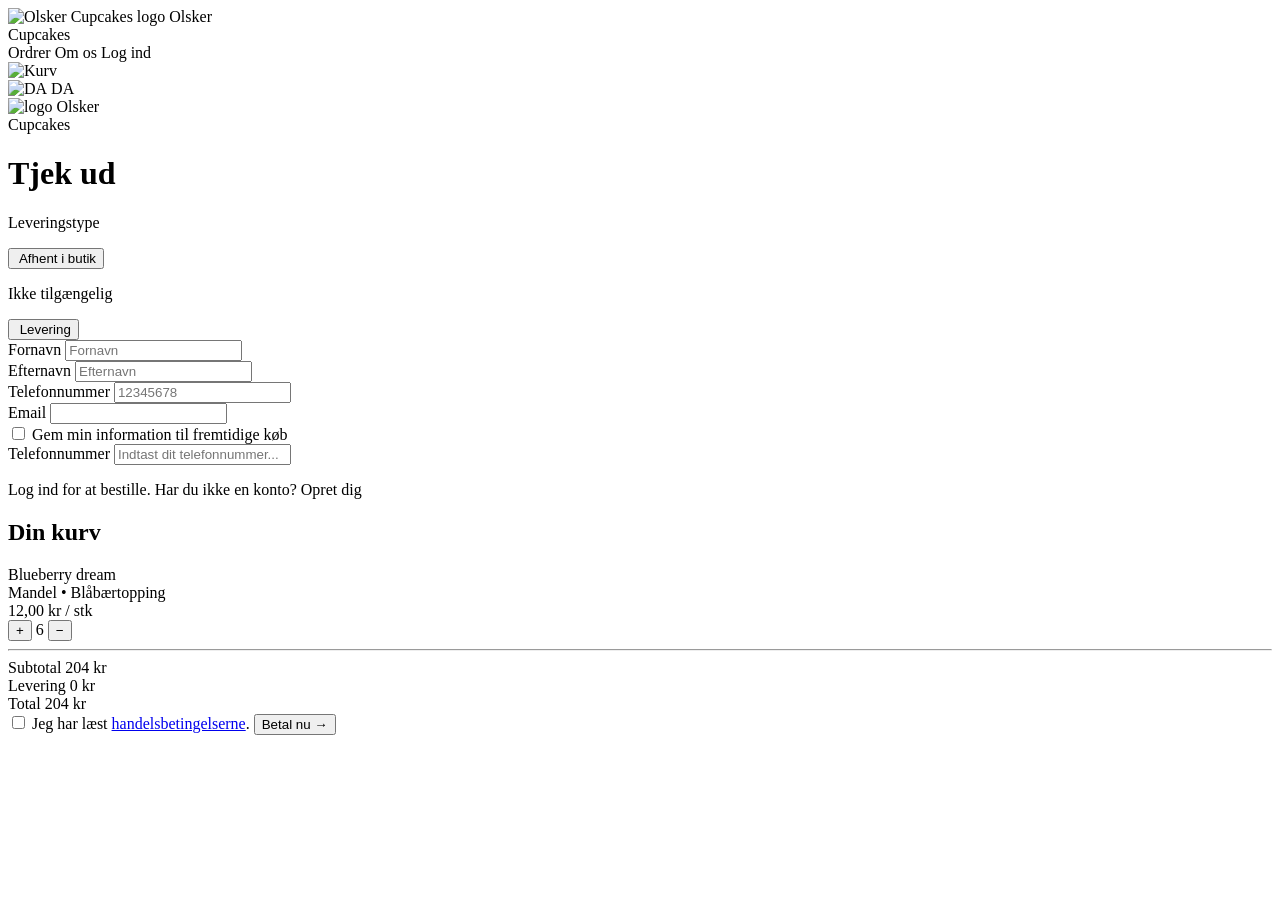
==== src/main/resources/templates/checkout.html @ 06d7397e "init commit html sites" ====
<!DOCTYPE html>
<html xmlns:th="http://www.thymeleaf.org" lang="da">
<head>
    <meta charset="UTF-8">
    <meta name="viewport" content="width=device-width, initial-scale=1.0">
    <title>Tjek ud — Olsker Cupcakes</title>
    <link rel="stylesheet" th:href="@{/css/styles.css}">
    <link rel="preconnect" href="https://fonts.googleapis.com">
    <link href="https://fonts.googleapis.com/css2?family=Playfair+Display:ital,wght@0,700;1,400&family=DM+Sans:wght@300;400;500&display=swap" rel="stylesheet">
</head>
<body>

<!-- Navbar -->
<nav class="navbar">
    <a class="navbar-brand" th:href="@{/}">
        <img th:src="@{/images/logo.png}" alt="Olsker Cupcakes logo" class="navbar-logo">
        <span>Olsker<br>Cupcakes</span>
    </a>
    <div class="navbar-links">
        <a th:href="@{/orders}">Ordrer</a>
        <a th:href="@{/about}">Om os</a>
        <th:block th:if="${session.currentUser != null}">
            <span class="navbar-email" th:text="${session.currentUser.email}"></span>
        </th:block>
        <th:block th:unless="${session.currentUser != null}">
            <a th:href="@{/login}" class="btn-outline-nav">Log ind</a>
        </th:block>
    </div>
    <div class="navbar-right">
        <div class="cart-icon">
            <img th:src="@{/images/cart.png}" alt="Kurv">
        </div>
        <div class="lang-switcher">
            <img th:src="@{/images/flag-da.png}" alt="DA" class="flag">
            <span>DA</span>
        </div>
    </div>
</nav>

<!-- Two-column checkout layout -->
<div class="checkout-page">

    <!-- Left: form -->
    <div class="checkout-card">

        <div class="checkout-brand">
            <img th:src="@{/images/logo.png}" alt="logo">
            <span>Olsker<br>Cupcakes</span>
        </div>

        <h1 class="checkout-title">Tjek ud</h1>

        <!-- Delivery type -->
        <p class="delivery-label">Leveringstype</p>
        <div class="delivery-options">
            <button type="button"
                    class="delivery-btn active"
                    id="pickupBtn"
                    onclick="selectDelivery('pickup')">
                <img th:src="@{/images/icon-shop.png}" alt="">
                Afhent i butik
            </button>
            <div>
                <!-- Delivery greyed out if not available -->
                <p class="not-available-label" id="deliveryNotAvailable"
                   th:unless="${deliveryAvailable}">Ikke tilgængelig</p>
                <button type="button"
                        class="delivery-btn"
                        id="deliveryBtn"
                        onclick="selectDelivery('delivery')"
                        th:disabled="${!deliveryAvailable}">
                    <img th:src="@{/images/icon-truck.png}" alt="">
                    Levering
                </button>
            </div>
        </div>

        <!-- Error message -->
        <div class="error-message" th:if="${message}" th:text="${message}"></div>

        <!-- LOGGED IN: full form -->
        <th:block th:if="${session.currentUser != null}">
            <form class="checkout-form" method="post" th:action="@{/cart/pay}">
                <input type="hidden" name="orderId" th:value="${orderId}">
                <input type="hidden" name="total" th:value="${total}">
                <input type="hidden" name="deliveryType" id="deliveryTypeInput" value="pickup">

                <div class="form-row">
                    <div class="form-group">
                        <label for="firstName">Fornavn</label>
                        <input type="text" id="firstName" name="firstName"
                               placeholder="Fornavn"
                               th:value="${session.currentUser.firstName ?: ''}">
                    </div>
                    <div class="form-group">
                        <label for="lastName">Efternavn</label>
                        <input type="text" id="lastName" name="lastName"
                               placeholder="Efternavn"
                               th:value="${session.currentUser.lastName ?: ''}">
                    </div>
                </div>

                <div class="form-row">
                    <div class="form-group">
                        <label for="phone">Telefonnummer</label>
                        <input type="tel" id="phone" name="phone"
                               placeholder="12345678">
                    </div>
                    <div class="form-group">
                        <label for="email">Email</label>
                        <input type="email" id="email" name="email"
                               th:value="${session.currentUser.email}"
                               readonly>
                    </div>
                </div>

                <!-- Delivery address — shown only when delivery selected -->
                <div id="addressFields" style="display:none">
                    <div class="form-group">
                        <label for="address">Adresse</label>
                        <input type="text" id="address" name="address" placeholder="Vejnavn og nummer">
                    </div>
                    <div class="form-row">
                        <div class="form-group">
                            <label for="zip">Postnummer</label>
                            <input type="text" id="zip" name="zip" placeholder="3700">
                        </div>
                        <div class="form-group">
                            <label for="city">By</label>
                            <input type="text" id="city" name="city" placeholder="Rønne">
                        </div>
                    </div>
                </div>

                <label class="checkbox-row">
                    <input type="checkbox" name="saveInfo">
                    Gem min information til fremtidige køb
                </label>

            </form>
        </th:block>

        <!-- NOT LOGGED IN: minimal form with prompt -->
        <th:block th:unless="${session.currentUser != null}">
            <form class="checkout-form" method="post" th:action="@{/cart/pay}">
                <input type="hidden" name="orderId" th:value="${orderId}">
                <input type="hidden" name="total" th:value="${total}">

                <div class="form-group">
                    <label for="phone">Telefonnummer</label>
                    <input type="tel" id="phone" name="phone"
                           placeholder="Indtast dit telefonnummer...">
                </div>

                <p class="not-logged-in-note">
                    <a th:href="@{/login}" class="form-link">Log ind</a>
                    for at bestille. Har du ikke en konto?
                    <a th:href="@{/register}" class="form-link">Opret dig</a>
                </p>
            </form>
        </th:block>

    </div>

    <!-- Right: cart summary panel -->
    <div class="cart-panel">
        <h2 class="cart-panel-title">Din kurv</h2>

        <!-- Cart items -->
        <th:block th:each="item : ${cartItems}">
            <div class="cart-item">
                <!-- Color dot per topping (passed from controller or use default) -->
                <div class="cart-item-dot"
                     th:style="'background:' + (${item.dotColor} ?: '#4B2E83')">
                </div>
                <div class="cart-item-info">
                    <div class="cart-item-name"
                         th:text="${item.bottomName + ' ' + item.toppingName}">
                        Blueberry dream
                    </div>
                    <div class="cart-item-desc"
                         th:text="${item.bottomName + ' • ' + item.toppingName}">
                        Mandel • Blåbærtopping
                    </div>
                    <div class="cart-item-price"
                         th:text="${#numbers.formatDecimal(item.unitPrice, 1, 'COMMA', 2, 'POINT') + ' kr / stk'}">
                        12,00 kr / stk
                    </div>
                </div>
                <div class="cart-item-qty">
                    <button type="button" class="cart-qty-btn">+</button>
                    <span class="cart-qty-num" th:text="${item.quantity}">6</span>
                    <button type="button" class="cart-qty-btn">−</button>
                </div>
            </div>
        </th:block>

        <hr class="cart-divider">

        <!-- Summary -->
        <div class="cart-summary-row">
            <span>Subtotal</span>
            <span th:text="${#numbers.formatDecimal(subtotal, 1, 'COMMA', 2, 'POINT') + ' kr'}">204 kr</span>
        </div>
        <div class="cart-summary-row">
            <span>Levering</span>
            <span id="deliveryCost">0 kr</span>
        </div>
        <div class="cart-summary-row total">
            <span>Total</span>
            <span id="totalDisplay"
                  th:text="${#numbers.formatDecimal(total, 1, 'COMMA', 2, 'POINT') + ' kr'}">
                204 kr
            </span>
        </div>

        <label class="terms-row">
            <input type="checkbox" id="termsCheck">
            Jeg har læst <a href="#">handelsbetingelserne</a>.
        </label>

        <!-- Pay button — submits the checkout form -->
        <button type="button" class="pay-btn" onclick="submitCheckout()">
            Betal nu <span class="arrow">→</span>
        </button>
    </div>

</div>

<script>
    const baseTotal = /*[[${total}]]*/ 0;
    const deliveryFee = 39;

    function selectDelivery(type) {
        const pickupBtn   = document.getElementById('pickupBtn');
        const deliveryBtn = document.getElementById('deliveryBtn');
        const addressFields = document.getElementById('addressFields');
        const deliveryCost  = document.getElementById('deliveryCost');
        const totalDisplay  = document.getElementById('totalDisplay');
        const input = document.getElementById('deliveryTypeInput');

        if (type === 'pickup') {
            pickupBtn.classList.add('active');
            deliveryBtn.classList.remove('active');
            if (addressFields) addressFields.style.display = 'none';
            deliveryCost.textContent = '0 kr';
            totalDisplay.textContent = baseTotal.toFixed(2).replace('.', ',') + ' kr';
            if (input) input.value = 'pickup';
        } else {
            pickupBtn.classList.remove('active');
            deliveryBtn.classList.add('active');
            if (addressFields) addressFields.style.display = 'block';
            deliveryCost.textContent = deliveryFee.toFixed(2).replace('.', ',') + ' kr';
            totalDisplay.textContent = (baseTotal + deliveryFee).toFixed(2).replace('.', ',') + ' kr';
            if (input) input.value = 'delivery';
        }
    }

    function submitCheckout() {
        const terms = document.getElementById('termsCheck');
        if (!terms.checked) {
            alert('Du skal acceptere handelsbetingelserne for at fortsætte.');
            return;
        }
        // Find the checkout form and submit it
        const form = document.querySelector('.checkout-form');
        if (form) form.submit();
    }
</script>

</body>
</html>
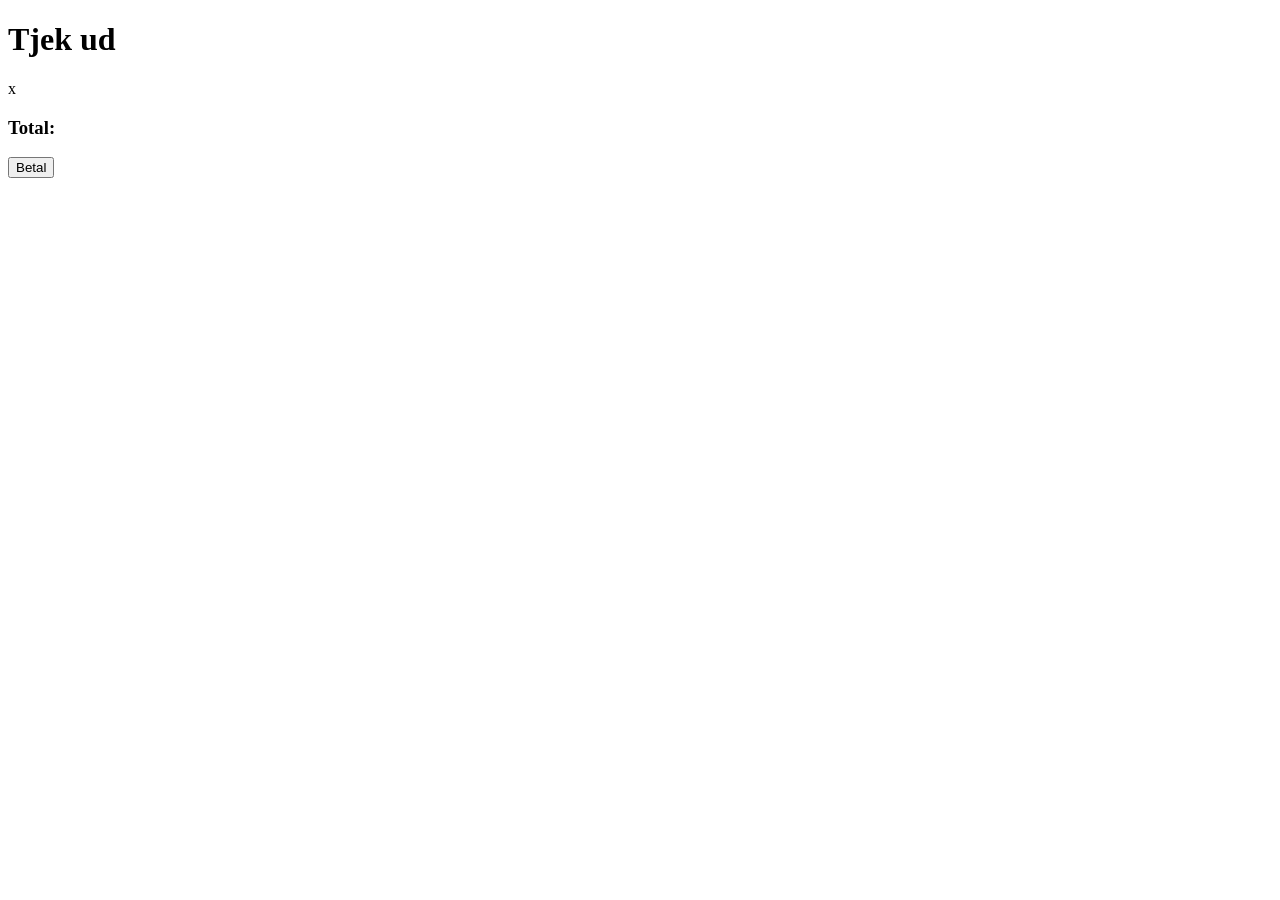
==== commit c6571fca: "my stuff works now with thymeleaf" ====
--- a/src/main/resources/templates/checkout.html
+++ b/src/main/resources/templates/checkout.html
@@ -2,271 +2,55 @@
 <html xmlns:th="http://www.thymeleaf.org" lang="da">
 <head>
     <meta charset="UTF-8">
-    <meta name="viewport" content="width=device-width, initial-scale=1.0">
-    <title>Tjek ud — Olsker Cupcakes</title>
+    <title>Checkout</title>
+
     <link rel="stylesheet" th:href="@{/css/styles.css}">
-    <link rel="preconnect" href="https://fonts.googleapis.com">
-    <link href="https://fonts.googleapis.com/css2?family=Playfair+Display:ital,wght@0,700;1,400&family=DM+Sans:wght@300;400;500&display=swap" rel="stylesheet">
 </head>
+
 <body>
 
-<!-- Navbar -->
-<nav class="navbar">
-    <a class="navbar-brand" th:href="@{/}">
-        <img th:src="@{/images/logo.png}" alt="Olsker Cupcakes logo" class="navbar-logo">
-        <span>Olsker<br>Cupcakes</span>
-    </a>
-    <div class="navbar-links">
-        <a th:href="@{/orders}">Ordrer</a>
-        <a th:href="@{/about}">Om os</a>
-        <th:block th:if="${session.currentUser != null}">
-            <span class="navbar-email" th:text="${session.currentUser.email}"></span>
-        </th:block>
-        <th:block th:unless="${session.currentUser != null}">
-            <a th:href="@{/login}" class="btn-outline-nav">Log ind</a>
-        </th:block>
-    </div>
-    <div class="navbar-right">
-        <div class="cart-icon">
-            <img th:src="@{/images/cart.png}" alt="Kurv">
-        </div>
-        <div class="lang-switcher">
-            <img th:src="@{/images/flag-da.png}" alt="DA" class="flag">
-            <span>DA</span>
-        </div>
-    </div>
-</nav>
-
-<!-- Two-column checkout layout -->
 <div class="checkout-page">
 
-    <!-- Left: form -->
+    <!-- LEFT SIDE -->
     <div class="checkout-card">
 
-        <div class="checkout-brand">
-            <img th:src="@{/images/logo.png}" alt="logo">
-            <span>Olsker<br>Cupcakes</span>
-        </div>
+        <h1>Tjek ud</h1>
 
-        <h1 class="checkout-title">Tjek ud</h1>
+        <p class="error-message" th:if="${message}" th:text="${message}"></p>
 
-        <!-- Delivery type -->
-        <p class="delivery-label">Leveringstype</p>
-        <div class="delivery-options">
-            <button type="button"
-                    class="delivery-btn active"
-                    id="pickupBtn"
-                    onclick="selectDelivery('pickup')">
-                <img th:src="@{/images/icon-shop.png}" alt="">
-                Afhent i butik
+        <form method="post" th:action="@{/cart/pay}">
+
+            <input type="hidden" name="orderId" th:value="${orderId}">
+            <input type="hidden" name="total" th:value="${total}">
+
+            <!-- CART ITEMS -->
+            <div th:each="item : ${cartItems}" class="cart-item">
+
+                <p th:text="${item.bottomName + ' + ' + item.toppingName}"></p>
+
+                <p>
+                    <span th:text="${item.quantity}"></span>
+                    x
+                    <span th:text="${item.unitPrice}"></span>
+                </p>
+
+            </div>
+
+            <!-- TOTAL -->
+            <h3>
+                Total:
+                <span th:text="${total} + ' kr'"></span>
+            </h3>
+
+            <button type="submit" class="btn-primary">
+                Betal
             </button>
-            <div>
-                <!-- Delivery greyed out if not available -->
-                <p class="not-available-label" id="deliveryNotAvailable"
-                   th:unless="${deliveryAvailable}">Ikke tilgængelig</p>
-                <button type="button"
-                        class="delivery-btn"
-                        id="deliveryBtn"
-                        onclick="selectDelivery('delivery')"
-                        th:disabled="${!deliveryAvailable}">
-                    <img th:src="@{/images/icon-truck.png}" alt="">
-                    Levering
-                </button>
-            </div>
-        </div>
 
-        <!-- Error message -->
-        <div class="error-message" th:if="${message}" th:text="${message}"></div>
+        </form>
 
-        <!-- LOGGED IN: full form -->
-        <th:block th:if="${session.currentUser != null}">
-            <form class="checkout-form" method="post" th:action="@{/cart/pay}">
-                <input type="hidden" name="orderId" th:value="${orderId}">
-                <input type="hidden" name="total" th:value="${total}">
-                <input type="hidden" name="deliveryType" id="deliveryTypeInput" value="pickup">
-
-                <div class="form-row">
-                    <div class="form-group">
-                        <label for="firstName">Fornavn</label>
-                        <input type="text" id="firstName" name="firstName"
-                               placeholder="Fornavn"
-                               th:value="${session.currentUser.firstName ?: ''}">
-                    </div>
-                    <div class="form-group">
-                        <label for="lastName">Efternavn</label>
-                        <input type="text" id="lastName" name="lastName"
-                               placeholder="Efternavn"
-                               th:value="${session.currentUser.lastName ?: ''}">
-                    </div>
-                </div>
-
-                <div class="form-row">
-                    <div class="form-group">
-                        <label for="phone">Telefonnummer</label>
-                        <input type="tel" id="phone" name="phone"
-                               placeholder="12345678">
-                    </div>
-                    <div class="form-group">
-                        <label for="email">Email</label>
-                        <input type="email" id="email" name="email"
-                               th:value="${session.currentUser.email}"
-                               readonly>
-                    </div>
-                </div>
-
-                <!-- Delivery address — shown only when delivery selected -->
-                <div id="addressFields" style="display:none">
-                    <div class="form-group">
-                        <label for="address">Adresse</label>
-                        <input type="text" id="address" name="address" placeholder="Vejnavn og nummer">
-                    </div>
-                    <div class="form-row">
-                        <div class="form-group">
-                            <label for="zip">Postnummer</label>
-                            <input type="text" id="zip" name="zip" placeholder="3700">
-                        </div>
-                        <div class="form-group">
-                            <label for="city">By</label>
-                            <input type="text" id="city" name="city" placeholder="Rønne">
-                        </div>
-                    </div>
-                </div>
-
-                <label class="checkbox-row">
-                    <input type="checkbox" name="saveInfo">
-                    Gem min information til fremtidige køb
-                </label>
-
-            </form>
-        </th:block>
-
-        <!-- NOT LOGGED IN: minimal form with prompt -->
-        <th:block th:unless="${session.currentUser != null}">
-            <form class="checkout-form" method="post" th:action="@{/cart/pay}">
-                <input type="hidden" name="orderId" th:value="${orderId}">
-                <input type="hidden" name="total" th:value="${total}">
-
-                <div class="form-group">
-                    <label for="phone">Telefonnummer</label>
-                    <input type="tel" id="phone" name="phone"
-                           placeholder="Indtast dit telefonnummer...">
-                </div>
-
-                <p class="not-logged-in-note">
-                    <a th:href="@{/login}" class="form-link">Log ind</a>
-                    for at bestille. Har du ikke en konto?
-                    <a th:href="@{/register}" class="form-link">Opret dig</a>
-                </p>
-            </form>
-        </th:block>
-
-    </div>
-
-    <!-- Right: cart summary panel -->
-    <div class="cart-panel">
-        <h2 class="cart-panel-title">Din kurv</h2>
-
-        <!-- Cart items -->
-        <th:block th:each="item : ${cartItems}">
-            <div class="cart-item">
-                <!-- Color dot per topping (passed from controller or use default) -->
-                <div class="cart-item-dot"
-                     th:style="'background:' + (${item.dotColor} ?: '#4B2E83')">
-                </div>
-                <div class="cart-item-info">
-                    <div class="cart-item-name"
-                         th:text="${item.bottomName + ' ' + item.toppingName}">
-                        Blueberry dream
-                    </div>
-                    <div class="cart-item-desc"
-                         th:text="${item.bottomName + ' • ' + item.toppingName}">
-                        Mandel • Blåbærtopping
-                    </div>
-                    <div class="cart-item-price"
-                         th:text="${#numbers.formatDecimal(item.unitPrice, 1, 'COMMA', 2, 'POINT') + ' kr / stk'}">
-                        12,00 kr / stk
-                    </div>
-                </div>
-                <div class="cart-item-qty">
-                    <button type="button" class="cart-qty-btn">+</button>
-                    <span class="cart-qty-num" th:text="${item.quantity}">6</span>
-                    <button type="button" class="cart-qty-btn">−</button>
-                </div>
-            </div>
-        </th:block>
-
-        <hr class="cart-divider">
-
-        <!-- Summary -->
-        <div class="cart-summary-row">
-            <span>Subtotal</span>
-            <span th:text="${#numbers.formatDecimal(subtotal, 1, 'COMMA', 2, 'POINT') + ' kr'}">204 kr</span>
-        </div>
-        <div class="cart-summary-row">
-            <span>Levering</span>
-            <span id="deliveryCost">0 kr</span>
-        </div>
-        <div class="cart-summary-row total">
-            <span>Total</span>
-            <span id="totalDisplay"
-                  th:text="${#numbers.formatDecimal(total, 1, 'COMMA', 2, 'POINT') + ' kr'}">
-                204 kr
-            </span>
-        </div>
-
-        <label class="terms-row">
-            <input type="checkbox" id="termsCheck">
-            Jeg har læst <a href="#">handelsbetingelserne</a>.
-        </label>
-
-        <!-- Pay button — submits the checkout form -->
-        <button type="button" class="pay-btn" onclick="submitCheckout()">
-            Betal nu <span class="arrow">→</span>
-        </button>
     </div>
 
 </div>
 
-<script>
-    const baseTotal = /*[[${total}]]*/ 0;
-    const deliveryFee = 39;
-
-    function selectDelivery(type) {
-        const pickupBtn   = document.getElementById('pickupBtn');
-        const deliveryBtn = document.getElementById('deliveryBtn');
-        const addressFields = document.getElementById('addressFields');
-        const deliveryCost  = document.getElementById('deliveryCost');
-        const totalDisplay  = document.getElementById('totalDisplay');
-        const input = document.getElementById('deliveryTypeInput');
-
-        if (type === 'pickup') {
-            pickupBtn.classList.add('active');
-            deliveryBtn.classList.remove('active');
-            if (addressFields) addressFields.style.display = 'none';
-            deliveryCost.textContent = '0 kr';
-            totalDisplay.textContent = baseTotal.toFixed(2).replace('.', ',') + ' kr';
-            if (input) input.value = 'pickup';
-        } else {
-            pickupBtn.classList.remove('active');
-            deliveryBtn.classList.add('active');
-            if (addressFields) addressFields.style.display = 'block';
-            deliveryCost.textContent = deliveryFee.toFixed(2).replace('.', ',') + ' kr';
-            totalDisplay.textContent = (baseTotal + deliveryFee).toFixed(2).replace('.', ',') + ' kr';
-            if (input) input.value = 'delivery';
-        }
-    }
-
-    function submitCheckout() {
-        const terms = document.getElementById('termsCheck');
-        if (!terms.checked) {
-            alert('Du skal acceptere handelsbetingelserne for at fortsætte.');
-            return;
-        }
-        // Find the checkout form and submit it
-        const form = document.querySelector('.checkout-form');
-        if (form) form.submit();
-    }
-</script>
-
 </body>
 </html>
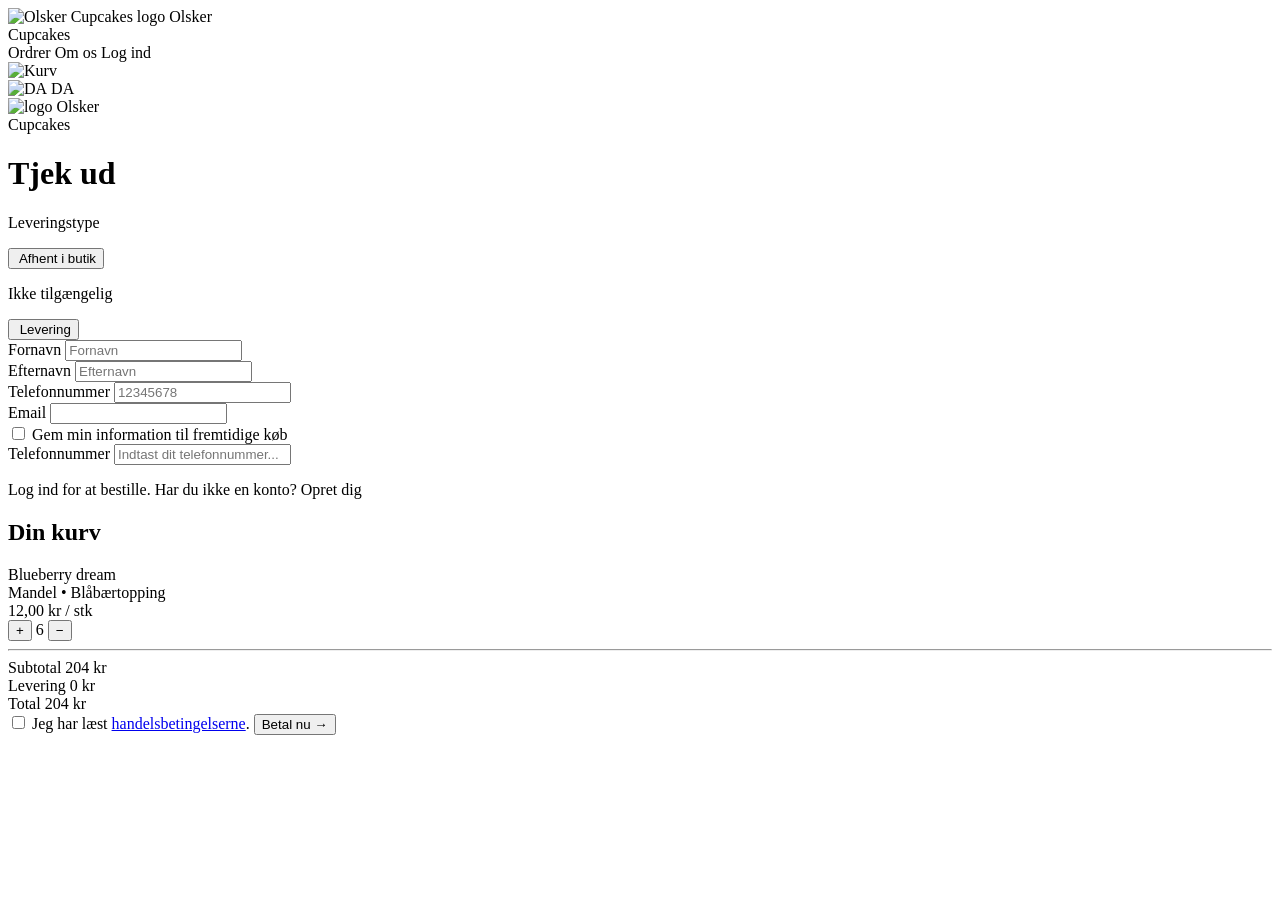
==== commit 1d269682: "Changed file location" ====
--- a/src/main/resources/templates/checkout.html
+++ b/src/main/resources/templates/checkout.html
@@ -2,55 +2,251 @@
 <html xmlns:th="http://www.thymeleaf.org" lang="da">
 <head>
     <meta charset="UTF-8">
-    <title>Checkout</title>
-
+    <meta name="viewport" content="width=device-width, initial-scale=1.0">
+    <title>Tjek ud — Olsker Cupcakes</title>
     <link rel="stylesheet" th:href="@{/css/styles.css}">
+    <link rel="preconnect" href="https://fonts.googleapis.com">
+    <link href="https://fonts.googleapis.com/css2?family=Playfair+Display:ital,wght@0,700;1,400&family=DM+Sans:wght@300;400;500&display=swap" rel="stylesheet">
 </head>
-
 <body>
 
+<!-- nav -->
+<nav class="navbar">
+    <a class="navbar-brand" th:href="@{/}">
+        <img th:src="@{/images/logo.png}" alt="Olsker Cupcakes logo" class="navbar-logo">
+        <span>Olsker<br>Cupcakes</span>
+    </a>
+    <div class="navbar-links">
+        <a th:href="@{/orders}">Ordrer</a>
+        <a th:href="@{/about}">Om os</a>
+        <th:block th:if="${session.currentUser != null}">
+            <span class="navbar-email" th:text="${session.currentUser.email}"></span>
+        </th:block>
+        <th:block th:unless="${session.currentUser != null}">
+            <a th:href="@{/login}" class="btn-outline-nav">Log ind</a>
+        </th:block>
+    </div>
+    <div class="navbar-right">
+        <div class="cart-icon">
+            <img th:src="@{/images/cart.png}" alt="Kurv">
+        </div>
+        <div class="lang-switcher">
+            <img th:src="@{/images/flag-da.png}" alt="DA" class="flag">
+            <span>DA</span>
+        </div>
+    </div>
+</nav>
+
+<!-- checkout columns -->
 <div class="checkout-page">
 
-    <!-- LEFT SIDE -->
+    <!-- left column -->
     <div class="checkout-card">
 
-        <h1>Tjek ud</h1>
-
-        <p class="error-message" th:if="${message}" th:text="${message}"></p>
-
-        <form method="post" th:action="@{/cart/pay}">
-
-            <input type="hidden" name="orderId" th:value="${orderId}">
-            <input type="hidden" name="total" th:value="${total}">
-
-            <!-- CART ITEMS -->
-            <div th:each="item : ${cartItems}" class="cart-item">
-
-                <p th:text="${item.bottomName + ' + ' + item.toppingName}"></p>
-
-                <p>
-                    <span th:text="${item.quantity}"></span>
-                    x
-                    <span th:text="${item.unitPrice}"></span>
+        <div class="checkout-brand">
+            <img th:src="@{/images/logo.png}" alt="logo">
+            <span>Olsker<br>Cupcakes</span>
+        </div>
+
+        <h1 class="checkout-title">Tjek ud</h1>
+
+        <!-- choosing your delivery type -->
+        <p class="delivery-label">Leveringstype</p>
+        <div class="delivery-options">
+            <button type="button"
+                    class="delivery-btn active"
+                    id="pickupBtn"
+                    onclick="selectDelivery('pickup')">
+                <img th:src="@{/images/icon-truck.png}" alt="">
+                Afhent i butik
+            </button>
+            <div>
+                <!-- greyed out delivery -->
+                <p class="not-available-label" id="deliveryNotAvailable"
+                   th:unless="${deliveryAvailable}">Ikke tilgængelig</p>
+                <button type="button"
+                        class="delivery-btn"
+                        id="deliveryBtn"
+                        onclick="selectDelivery('delivery')"
+                        th:disabled="${!deliveryAvailable}">
+                    <img th:src="@{/images/icon-truck.png}" alt="">
+                    Levering
+                </button>
+            </div>
+        </div>
+
+        <!-- error message -->
+        <div class="error-message" th:if="${message}" th:text="${message}"></div>
+
+        <!-- if logged in -->
+        <th:block th:if="${session.currentUser != null}">
+            <form class="checkout-form" method="post" th:action="@{/cart/pay}">
+                <input type="hidden" name="orderId" th:value="${orderId}">
+                <input type="hidden" name="total" th:value="${total}">
+                <input type="hidden" name="deliveryType" id="deliveryTypeInput" value="pickup">
+
+                <div class="form-row">
+                    <div class="form-group">
+                        <label for="firstName">Fornavn</label>
+                        <input type="text" id="firstName" name="firstName"
+                               placeholder="Fornavn"
+                               th:value="${session.currentUser.email}">
+                    </div>
+                    <div class="form-group">
+                        <label for="lastName">Efternavn</label>
+                        <input type="text" id="lastName" name="lastName"
+                               placeholder="Efternavn"
+                               th:value="${session.currentUser.email}">
+                    </div>
+                </div>
+
+                <div class="form-row">
+                    <div class="form-group">
+                        <label for="phone">Telefonnummer</label>
+                        <input type="tel" id="phone" name="phone"
+                               placeholder="12345678">
+                    </div>
+                    <div class="form-group">
+                        <label for="email">Email</label>
+                        <input type="email" id="email" name="email"
+                               th:value="${session.currentUser.email}"
+                               readonly>
+                    </div>
+                </div>
+
+                <label class="checkbox-row">
+                    <input type="checkbox" name="saveInfo">
+                    Gem min information til fremtidige køb
+                </label>
+
+            </form>
+        </th:block>
+
+        <!-- not logged in form -->
+        <th:block th:unless="${session.currentUser != null}">
+            <form class="checkout-form" method="post" th:action="@{/cart/pay}">
+                <input type="hidden" name="orderId" th:value="${orderId}">
+                <input type="hidden" name="total" th:value="${total}">
+
+                <div class="form-group">
+                    <label for="phone">Telefonnummer</label>
+                    <input type="tel" id="phone" name="phone"
+                           placeholder="Indtast dit telefonnummer...">
+                </div>
+
+                <p class="not-logged-in-note">
+                    <a th:href="@{/login}" class="form-link">Log ind</a>
+                    for at bestille. Har du ikke en konto?
+                    <a th:href="@{/register}" class="form-link">Opret dig</a>
                 </p>
-
+            </form>
+        </th:block>
+
+    </div>
+
+    <!-- right column  -->
+    <div class="cart-panel">
+        <h2 class="cart-panel-title">Din kurv</h2>
+
+        <!-- items in cart -->
+        <th:block th:each="item : ${cartItems}">
+            <div class="cart-item">
+                <!-- use default color for cart items-->
+                <div class="cart-item-dot" style="background: #4B2E83"></div>
+                <div class="cart-item-info">
+                    <div class="cart-item-name"
+                         th:text="${item.bottomName + ' ' + item.toppingName}">
+                        Blueberry dream
+                    </div>
+                    <div class="cart-item-desc"
+                         th:text="${item.bottomName + ' • ' + item.toppingName}">
+                        Mandel • Blåbærtopping
+                    </div>
+                    <div class="cart-item-price"
+                         th:text="${#numbers.formatDecimal(item.unitPrice, 1, 'COMMA', 2, 'POINT') + ' kr / stk'}">
+                        12,00 kr / stk
+                    </div>
+                </div>
+                <div class="cart-item-qty">
+                    <button type="button" class="cart-qty-btn">+</button>
+                    <span class="cart-qty-num" th:text="${item.quantity}">6</span>
+                    <button type="button" class="cart-qty-btn">−</button>
+                </div>
             </div>
-
-            <!-- TOTAL -->
-            <h3>
-                Total:
-                <span th:text="${total} + ' kr'"></span>
-            </h3>
-
-            <button type="submit" class="btn-primary">
-                Betal
-            </button>
-
-        </form>
-
+        </th:block>
+
+        <hr class="cart-divider">
+
+        <!-- summary -->
+        <div class="cart-summary-row">
+            <span>Subtotal</span>
+            <span th:text="${#numbers.formatDecimal(subtotal, 1, 'COMMA', 2, 'POINT') + ' kr'}">204 kr</span>
+        </div>
+        <div class="cart-summary-row">
+            <span>Levering</span>
+            <span id="deliveryCost">0 kr</span>
+        </div>
+        <div class="cart-summary-row total">
+            <span>Total</span>
+            <span id="totalDisplay"
+                  th:text="${#numbers.formatDecimal(total, 1, 'COMMA', 2, 'POINT') + ' kr'}">
+                204 kr
+            </span>
+        </div>
+
+        <label class="terms-row">
+            <input type="checkbox" id="termsCheck">
+            Jeg har læst <a href="#">handelsbetingelserne</a>.
+        </label>
+
+        <!-- pay -->
+        <button type="button" class="pay-btn" onclick="submitCheckout()">
+            Betal nu <span class="arrow">→</span>
+        </button>
     </div>
 
 </div>
+
+<script>
+    const baseTotal = /*[[${total}]]*/ 0;
+    const deliveryFee = 0;
+
+    function selectDelivery(type) {
+        const pickupBtn   = document.getElementById('pickupBtn');
+        const deliveryBtn = document.getElementById('deliveryBtn');
+        const addressFields = document.getElementById('addressFields');
+        const deliveryCost  = document.getElementById('deliveryCost');
+        const totalDisplay  = document.getElementById('totalDisplay');
+        const input = document.getElementById('deliveryTypeInput');
+
+        if (type === 'pickup') {
+            pickupBtn.classList.add('active');
+            deliveryBtn.classList.remove('active');
+            if (addressFields) addressFields.style.display = 'none';
+            deliveryCost.textContent = '0 kr';
+            totalDisplay.textContent = baseTotal.toFixed(2).replace('.', ',') + ' kr';
+            if (input) input.value = 'pickup';
+        } else {
+            pickupBtn.classList.remove('active');
+            deliveryBtn.classList.add('active');
+            if (addressFields) addressFields.style.display = 'block';
+            deliveryCost.textContent = deliveryFee.toFixed(2).replace('.', ',') + ' kr';
+            totalDisplay.textContent = (baseTotal + deliveryFee).toFixed(2).replace('.', ',') + ' kr';
+            if (input) input.value = 'delivery';
+        }
+    }
+
+    function submitCheckout() {
+        const terms = document.getElementById('termsCheck');
+        if (!terms.checked) {
+            alert('Du skal acceptere handelsbetingelserne for at fortsætte.');
+            return;
+        }
+
+        const form = document.querySelector('.checkout-form');
+        if (form) form.submit();
+    }
+</script>
 
 </body>
 </html>
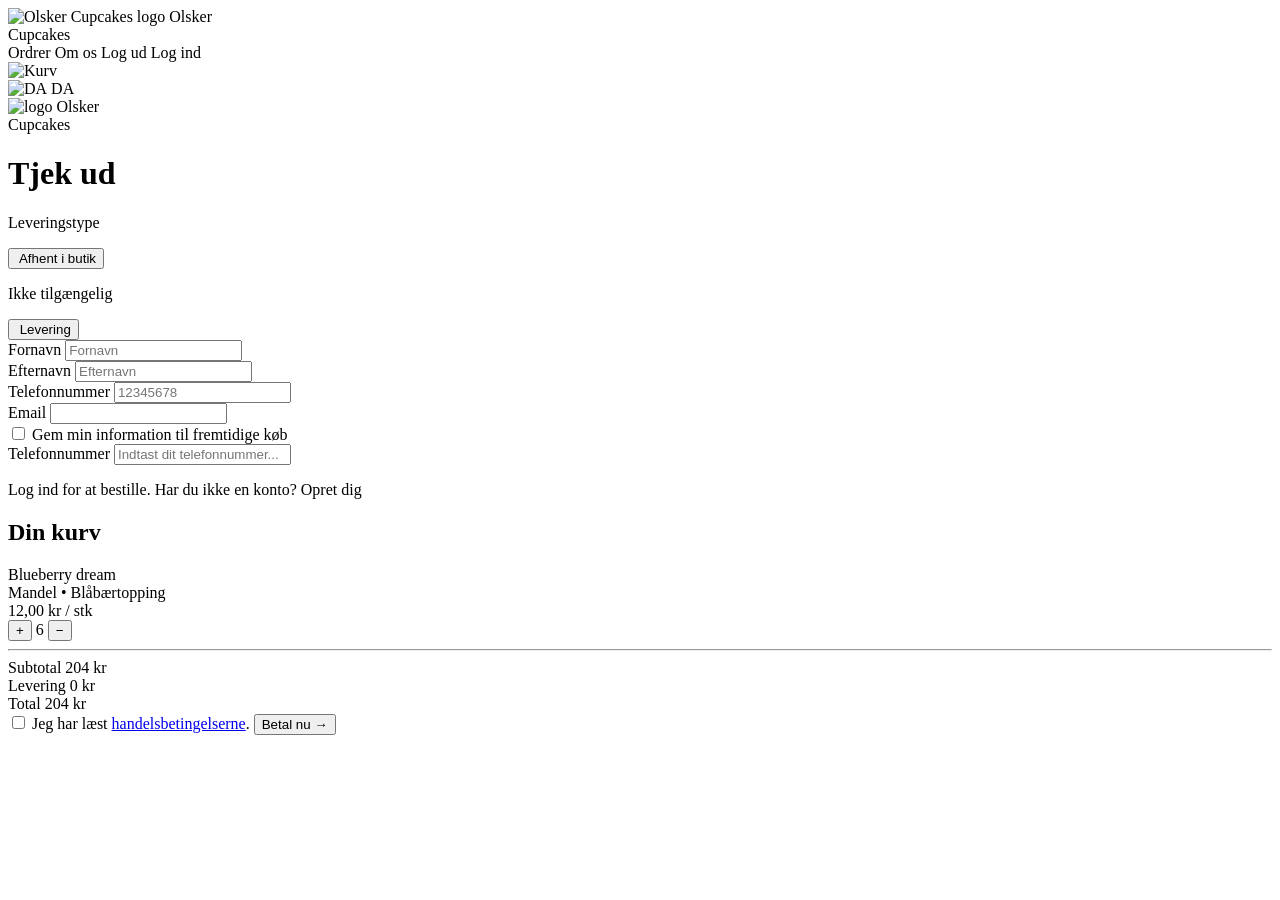
==== commit f1e40746: "Updated navbar to contain log out option" ====
--- a/src/main/resources/templates/checkout.html
+++ b/src/main/resources/templates/checkout.html
@@ -21,6 +21,7 @@
         <a th:href="@{/about}">Om os</a>
         <th:block th:if="${session.currentUser != null}">
             <span class="navbar-email" th:text="${session.currentUser.email}"></span>
+            <a th:href="@{/logout}" class="btn-outline-nav">Log ud</a>
         </th:block>
         <th:block th:unless="${session.currentUser != null}">
             <a th:href="@{/login}" class="btn-outline-nav">Log ind</a>
@@ -57,7 +58,7 @@
                     class="delivery-btn active"
                     id="pickupBtn"
                     onclick="selectDelivery('pickup')">
-                <img th:src="@{/images/icon-truck.png}" alt="">
+                <img th:src="@{/images/icon-shop.png}" alt="">
                 Afhent i butik
             </button>
             <div>
